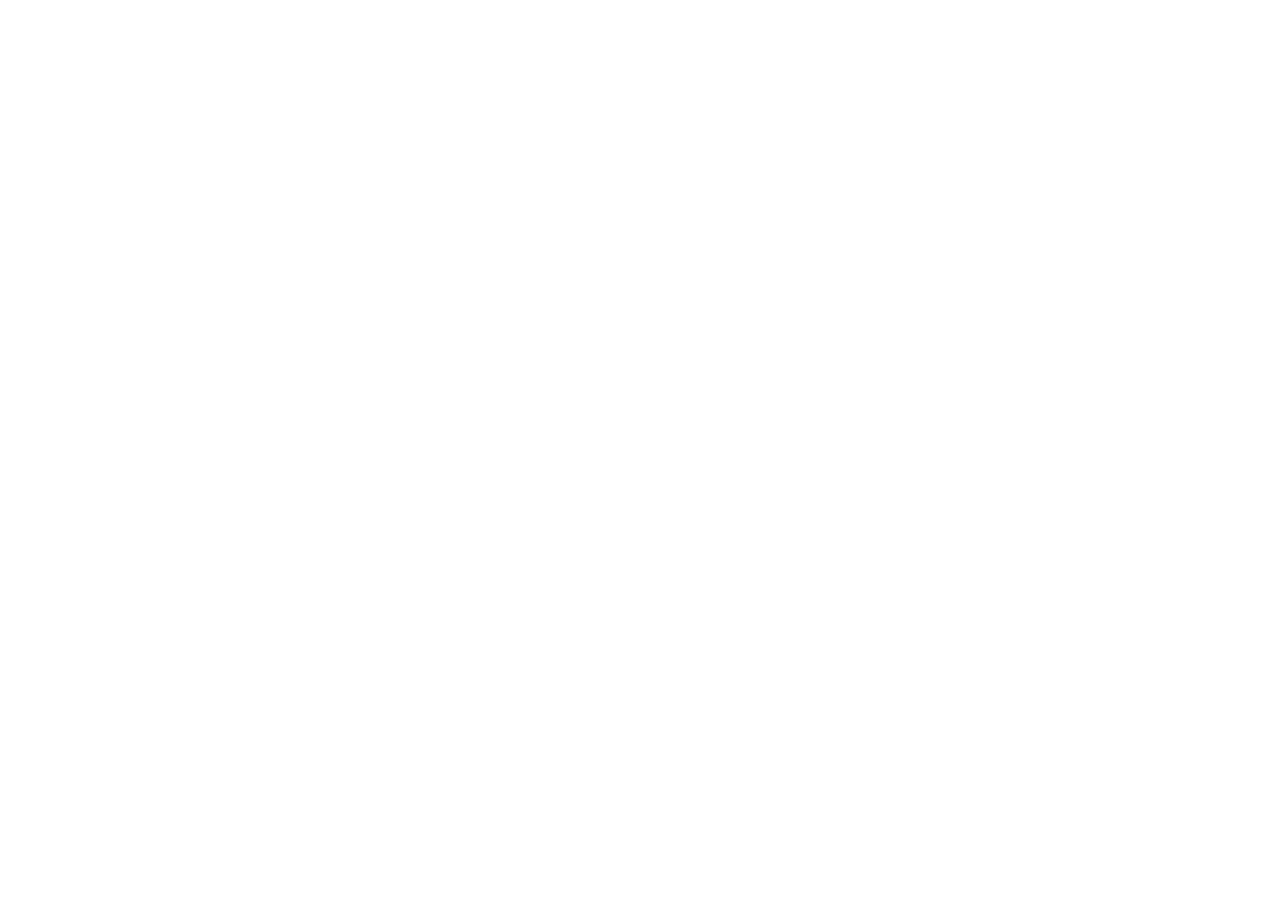
==== docs/index.html @ 912e76cd "Docs agregado" ====
<!doctype html><html lang="en"><head><meta charset="utf-8"/><link rel="icon" href="/favicon.ico"/><meta name="viewport" content="width=device-width,initial-scale=1"/><meta name="theme-color" content="#000000"/><meta name="description" content="Web site created using create-react-app"/><link rel="apple-touch-icon" href="/logo192.png"/><link rel="manifest" href="/manifest.json"/><link rel="stylesheet" href="https://cdnjs.cloudflare.com/ajax/libs/animate.css/4.1.1/animate.min.css"/><title>GifExpertApp</title><link href="/static/css/main.9b5583b8.chunk.css" rel="stylesheet"></head><body><noscript>You need to enable JavaScript to run this app.</noscript><div id="root"></div><script>!function(e){function r(r){for(var n,p,f=r[0],i=r[1],l=r[2],c=0,s=[];c<f.length;c++)p=f[c],Object.prototype.hasOwnProperty.call(o,p)&&o[p]&&s.push(o[p][0]),o[p]=0;for(n in i)Object.prototype.hasOwnProperty.call(i,n)&&(e[n]=i[n]);for(a&&a(r);s.length;)s.shift()();return u.push.apply(u,l||[]),t()}function t(){for(var e,r=0;r<u.length;r++){for(var t=u[r],n=!0,f=1;f<t.length;f++){var i=t[f];0!==o[i]&&(n=!1)}n&&(u.splice(r--,1),e=p(p.s=t[0]))}return e}var n={},o={1:0},u=[];function p(r){if(n[r])return n[r].exports;var t=n[r]={i:r,l:!1,exports:{}};return e[r].call(t.exports,t,t.exports,p),t.l=!0,t.exports}p.m=e,p.c=n,p.d=function(e,r,t){p.o(e,r)||Object.defineProperty(e,r,{enumerable:!0,get:t})},p.r=function(e){"undefined"!=typeof Symbol&&Symbol.toStringTag&&Object.defineProperty(e,Symbol.toStringTag,{value:"Module"}),Object.defineProperty(e,"__esModule",{value:!0})},p.t=function(e,r){if(1&r&&(e=p(e)),8&r)return e;if(4&r&&"object"==typeof e&&e&&e.__esModule)return e;var t=Object.create(null);if(p.r(t),Object.defineProperty(t,"default",{enumerable:!0,value:e}),2&r&&"string"!=typeof e)for(var n in e)p.d(t,n,function(r){return e[r]}.bind(null,n));return t},p.n=function(e){var r=e&&e.__esModule?function(){return e.default}:function(){return e};return p.d(r,"a",r),r},p.o=function(e,r){return Object.prototype.hasOwnProperty.call(e,r)},p.p="/";var f=this["webpackJsonpgif-expert-app"]=this["webpackJsonpgif-expert-app"]||[],i=f.push.bind(f);f.push=r,f=f.slice();for(var l=0;l<f.length;l++)r(f[l]);var a=i;t()}([])</script><script src="/static/js/2.6bba52a5.chunk.js"></script><script src="/static/js/main.ca386227.chunk.js"></script></body></html>
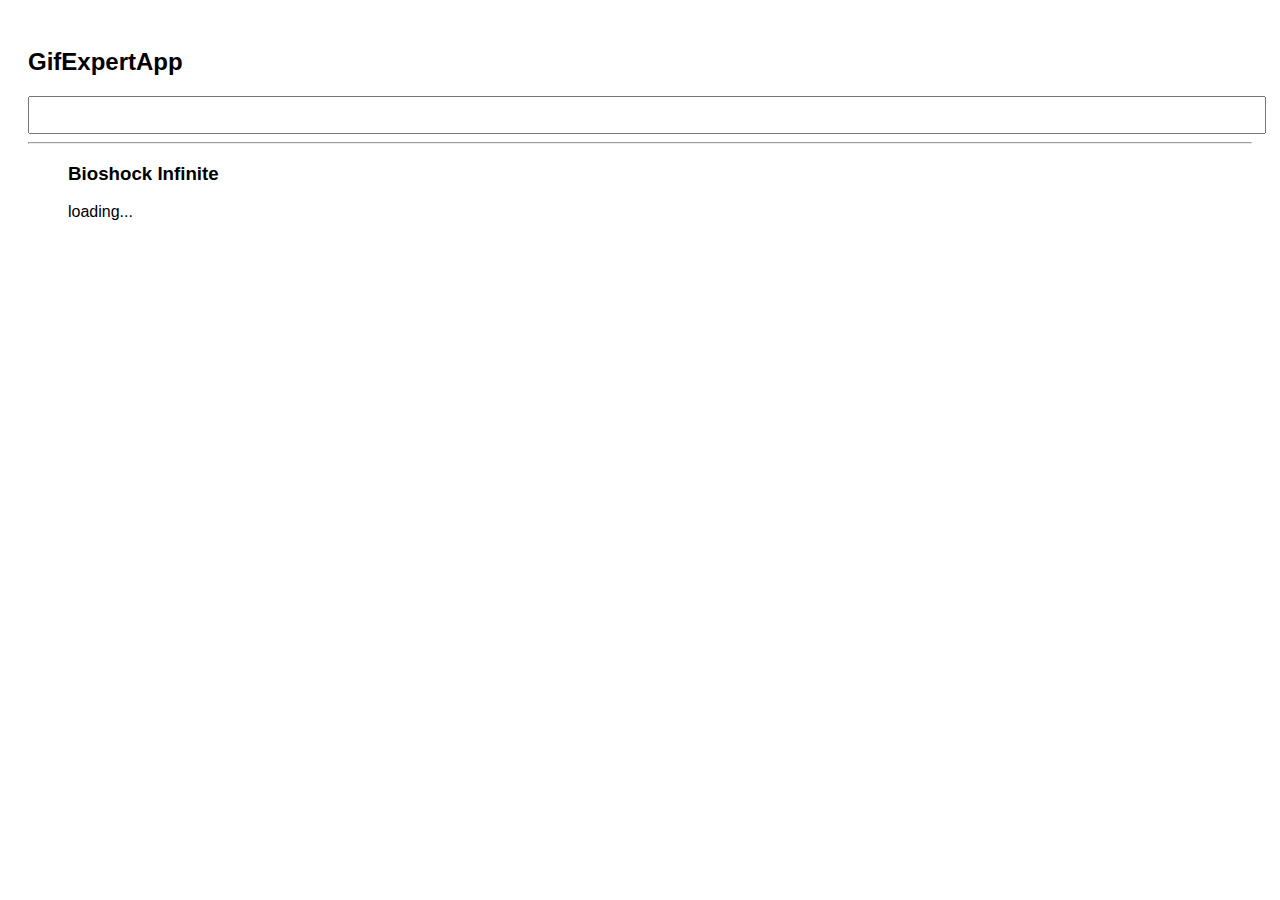
==== commit 7f673529: "index.html actualizado" ====
--- a/docs/index.html
+++ b/docs/index.html
@@ -1 +1,118 @@
-<!doctype html><html lang="en"><head><meta charset="utf-8"/><link rel="icon" href="/favicon.ico"/><meta name="viewport" content="width=device-width,initial-scale=1"/><meta name="theme-color" content="#000000"/><meta name="description" content="Web site created using create-react-app"/><link rel="apple-touch-icon" href="/logo192.png"/><link rel="manifest" href="/manifest.json"/><link rel="stylesheet" href="https://cdnjs.cloudflare.com/ajax/libs/animate.css/4.1.1/animate.min.css"/><title>GifExpertApp</title><link href="/static/css/main.9b5583b8.chunk.css" rel="stylesheet"></head><body><noscript>You need to enable JavaScript to run this app.</noscript><div id="root"></div><script>!function(e){function r(r){for(var n,p,f=r[0],i=r[1],l=r[2],c=0,s=[];c<f.length;c++)p=f[c],Object.prototype.hasOwnProperty.call(o,p)&&o[p]&&s.push(o[p][0]),o[p]=0;for(n in i)Object.prototype.hasOwnProperty.call(i,n)&&(e[n]=i[n]);for(a&&a(r);s.length;)s.shift()();return u.push.apply(u,l||[]),t()}function t(){for(var e,r=0;r<u.length;r++){for(var t=u[r],n=!0,f=1;f<t.length;f++){var i=t[f];0!==o[i]&&(n=!1)}n&&(u.splice(r--,1),e=p(p.s=t[0]))}return e}var n={},o={1:0},u=[];function p(r){if(n[r])return n[r].exports;var t=n[r]={i:r,l:!1,exports:{}};return e[r].call(t.exports,t,t.exports,p),t.l=!0,t.exports}p.m=e,p.c=n,p.d=function(e,r,t){p.o(e,r)||Object.defineProperty(e,r,{enumerable:!0,get:t})},p.r=function(e){"undefined"!=typeof Symbol&&Symbol.toStringTag&&Object.defineProperty(e,Symbol.toStringTag,{value:"Module"}),Object.defineProperty(e,"__esModule",{value:!0})},p.t=function(e,r){if(1&r&&(e=p(e)),8&r)return e;if(4&r&&"object"==typeof e&&e&&e.__esModule)return e;var t=Object.create(null);if(p.r(t),Object.defineProperty(t,"default",{enumerable:!0,value:e}),2&r&&"string"!=typeof e)for(var n in e)p.d(t,n,function(r){return e[r]}.bind(null,n));return t},p.n=function(e){var r=e&&e.__esModule?function(){return e.default}:function(){return e};return p.d(r,"a",r),r},p.o=function(e,r){return Object.prototype.hasOwnProperty.call(e,r)},p.p="/";var f=this["webpackJsonpgif-expert-app"]=this["webpackJsonpgif-expert-app"]||[],i=f.push.bind(f);f.push=r,f=f.slice();for(var l=0;l<f.length;l++)r(f[l]);var a=i;t()}([])</script><script src="/static/js/2.6bba52a5.chunk.js"></script><script src="/static/js/main.ca386227.chunk.js"></script></body></html>+<!DOCTYPE html>
+<html lang="en">
+  <head>
+    <meta charset="utf-8" />
+    <link rel="icon" href="./favicon.ico" />
+    <meta name="viewport" content="width=device-width,initial-scale=1" />
+    <meta name="theme-color" content="#000000" />
+    <meta
+      name="description"
+      content="Web site created using create-react-app"
+    />
+    <link rel="apple-touch-icon" href="./logo192.png" />
+    <link rel="manifest" href="./manifest.json" />
+    <link
+      rel="stylesheet"
+      href="https://cdnjs.cloudflare.com/ajax/libs/animate.css/4.1.1/animate.min.css"
+    />
+    <title>GifExpertApp</title>
+    <link href="./static/css/main.9b5583b8.chunk.css" rel="stylesheet" />
+  </head>
+  <body>
+    <noscript>You need to enable JavaScript to run this app.</noscript>
+    <div id="root"></div>
+    <script>
+      !(function (e) {
+        function r(r) {
+          for (
+            var n, p, f = r[0], i = r[1], l = r[2], c = 0, s = [];
+            c < f.length;
+            c++
+          )
+            (p = f[c]),
+              Object.prototype.hasOwnProperty.call(o, p) &&
+                o[p] &&
+                s.push(o[p][0]),
+              (o[p] = 0);
+          for (n in i)
+            Object.prototype.hasOwnProperty.call(i, n) && (e[n] = i[n]);
+          for (a && a(r); s.length; ) s.shift()();
+          return u.push.apply(u, l || []), t();
+        }
+        function t() {
+          for (var e, r = 0; r < u.length; r++) {
+            for (var t = u[r], n = !0, f = 1; f < t.length; f++) {
+              var i = t[f];
+              0 !== o[i] && (n = !1);
+            }
+            n && (u.splice(r--, 1), (e = p((p.s = t[0]))));
+          }
+          return e;
+        }
+        var n = {},
+          o = { 1: 0 },
+          u = [];
+        function p(r) {
+          if (n[r]) return n[r].exports;
+          var t = (n[r] = { i: r, l: !1, exports: {} });
+          return e[r].call(t.exports, t, t.exports, p), (t.l = !0), t.exports;
+        }
+        (p.m = e),
+          (p.c = n),
+          (p.d = function (e, r, t) {
+            p.o(e, r) ||
+              Object.defineProperty(e, r, { enumerable: !0, get: t });
+          }),
+          (p.r = function (e) {
+            "undefined" != typeof Symbol &&
+              Symbol.toStringTag &&
+              Object.defineProperty(e, Symbol.toStringTag, { value: "Module" }),
+              Object.defineProperty(e, "__esModule", { value: !0 });
+          }),
+          (p.t = function (e, r) {
+            if ((1 & r && (e = p(e)), 8 & r)) return e;
+            if (4 & r && "object" == typeof e && e && e.__esModule) return e;
+            var t = Object.create(null);
+            if (
+              (p.r(t),
+              Object.defineProperty(t, "default", { enumerable: !0, value: e }),
+              2 & r && "string" != typeof e)
+            )
+              for (var n in e)
+                p.d(
+                  t,
+                  n,
+                  function (r) {
+                    return e[r];
+                  }.bind(null, n)
+                );
+            return t;
+          }),
+          (p.n = function (e) {
+            var r =
+              e && e.__esModule
+                ? function () {
+                    return e.default;
+                  }
+                : function () {
+                    return e;
+                  };
+            return p.d(r, "a", r), r;
+          }),
+          (p.o = function (e, r) {
+            return Object.prototype.hasOwnProperty.call(e, r);
+          }),
+          (p.p = "/");
+        var f = (this["webpackJsonpgif-expert-app"] =
+            this["webpackJsonpgif-expert-app"] || []),
+          i = f.push.bind(f);
+        (f.push = r), (f = f.slice());
+        for (var l = 0; l < f.length; l++) r(f[l]);
+        var a = i;
+        t();
+      })([]);
+    </script>
+    <script src="./static/js/2.6bba52a5.chunk.js"></script>
+    <script src="./static/js/main.ca386227.chunk.js"></script>
+  </body>
+</html>
--- a/docs/static/css/main.9b5583b8.chunk.css
+++ b/docs/static/css/main.9b5583b8.chunk.css
@@ -0,0 +1,2 @@
+*{font-family:Arial,Helvetica,sans-serif}body{padding:20px}input{font-size:1.3rem;width:100%;color:grey;padding:5px}.card{-webkit-align-content:center;align-content:center;border:1px solid #000;border-radius:5px;margin:5px;display:-webkit-flex;display:flex;-webkit-justify-content:center;justify-content:center;-webkit-align-items:center;align-items:center;-webkit-flex-direction:column;flex-direction:column;-webkit-flex-wrap:wrap;flex-wrap:wrap;width:45%;overflow:hidden}.card img{max-height:200px}.card p{text-align:center;font-weight:600}.card-grid{display:-webkit-flex;display:flex;-webkit-flex-direction:row;flex-direction:row;-webkit-flex-wrap:wrap;flex-wrap:wrap}
+/*# sourceMappingURL=main.9b5583b8.chunk.css.map */